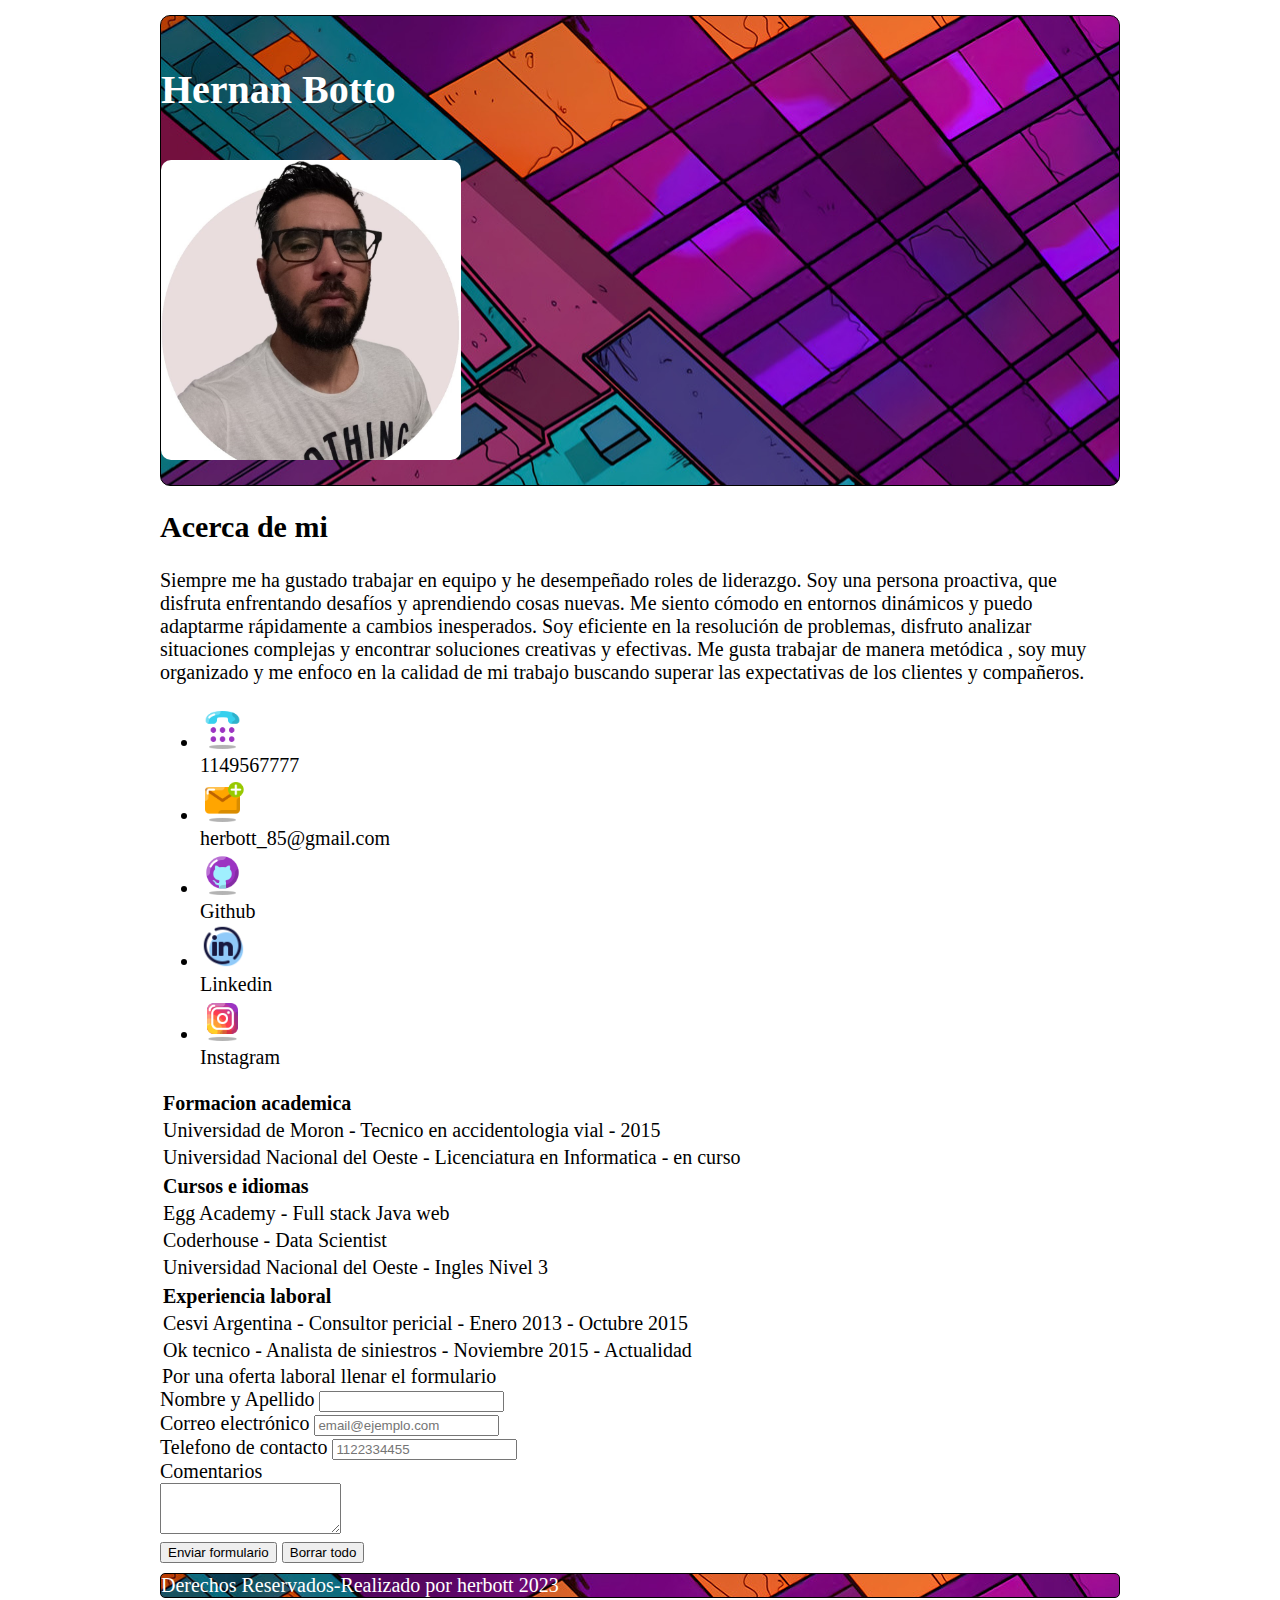
==== cvWeb/index.html @ ef255a9b "correcion" ====
<!DOCTYPE html>
<html lang="en">

<head>
    <meta charset="UTF-8">
    <meta http-equiv="X-UA-Compatible" content="IE=edge">
    <meta name="viewport" content="width=device-width, initial-scale=1.0">
    <link rel="stylesheet" href="estilos.css">
    <title>CVWeb</title>
</head>

<body id="contenedor">

    <header>

        <section >
            <div >
                <div>
                    <br>
                    <h1> Hernan Botto</h1>
                </div>
                <div><img src="Imagen/Perfil.jpg" class="imagenPerfil" alt="fotoCv"></div>   
            </div>
        </section>

    </header>

    <main>

        <section>
            <article>
                <div>
                    <h2>Acerca de mi</h2>
                    <p> Siempre me ha gustado trabajar en equipo y he desempeñado roles de liderazgo.
                        Soy una persona proactiva, que disfruta enfrentando desafíos y aprendiendo cosas nuevas.
                        Me siento cómodo en entornos dinámicos y puedo adaptarme rápidamente a cambios inesperados.

                        Soy eficiente en la resolución de problemas, disfruto analizar situaciones complejas y
                        encontrar soluciones creativas y efectivas. Me gusta trabajar de manera metódica ,
                        soy muy organizado y me enfoco en la calidad de mi trabajo buscando superar las expectativas de
                        los
                        clientes y
                        compañeros.
                    </p>
                </div>
            </article>
            <section>
                <div>
                    <ul>
                        <li><a href="https://www.whatsapp.com/?lang=es" target="_blank"><img
                                    src="Imagen/icons8-teclado-numérico-64.png" class="logo"
                                    alt="telefono"></a><br><span>1149567777</span>
                        </li>
                        <li> <a href="https://onedrive.live.com/about/es-ar/signin/"
                                target="_blank"><img src="Imagen/icons8-nuevo-mensaje-64.png" class="logo"
                                    alt="mail"></a><br><span>herbott_85@gmail.com</span>
                        </li>
                        <li>
                            <a href="https://github.com/her85" target="_blank">
                                <img src="Imagen/icons8-github-64.png" class="logo" alt="github">
                            </a><br><span>Github</span>
                        </li>
                        <li>
                            <a href="https://www.linkedin.com/in/hernan-botto-b36a981a/" target="_blank">
                                <img src="Imagen/icons8-linkedin-rodeado-de-círculo-48.png" class="logo" alt="linkedin">
                            </a><br><span>Linkedin</span>
                        </li>
                        <li>
                            <a href="https://instagram.com/herbott_85?igshid=ZDdkNTZiNTM=" target="_blank">
                                <img src="Imagen/icons8-instagram-64.png" class="logo" alt="instagram">
                            </a><br><span>Instagram</span>
                        </li>
                    </ul>
                </div>
               
                <div>
                    <table>
                        <thead>
                            <tr>
                                <th>Formacion academica</th>
                            </tr>
                        </thead>
                        <tbody>
                            <tr>
                                <td>
                                    Universidad de Moron - Tecnico en accidentologia vial - 2015
                                </td>
                            </tr>
                            <tr>
                                <td>
                                    Universidad Nacional del Oeste - Licenciatura en Informatica - en curso
                                </td>
                            </tr>
                        </tbody>
                    </table>
                    <table>
                        <thead>
                            <tr>
                                <th>Cursos e idiomas</th>
                            </tr>
                        </thead>
                        <tbody>
                            <tr>
                                <td>
                                    Egg Academy - Full stack Java web
                                </td>
                            </tr>
                            <tr>
                                <td>
                                    Coderhouse - Data Scientist
                                </td>
                            </tr>
                            <tr>
                                <td>
                                    Universidad Nacional del Oeste - Ingles Nivel 3
                                </td>
                            </tr>
                        </tbody>

                    </table>
                    <table>
                        <thead>
                            <tr>
                                <th>Experiencia laboral</th>
                            </tr>
                        </thead>
                        <tbody>
                            <tr>
                                <td>
                                    Cesvi Argentina - Consultor pericial - Enero 2013 - Octubre 2015
                                </td>
                            </tr>

                            <tr>
                                <td>
                                    Ok tecnico - Analista de siniestros -
                                    Noviembre 2015 - Actualidad
                                </td>
                            </tr>
                        </tbody>
                    </table>
                </div>
            </section>

            <section>
                <legend>Por una oferta laboral llenar el formulario</legend>
                <form id="formulario">
                    <div>
                        <label for="nombre" class="form-label">Nombre y Apellido</label>
                        <input type="text" class="form-control" id="nombre">
                    </div>
                    <div>
                        <label for="email" class="form-label">Correo electrónico</label>
                        <input type="email" class="form-control" id="email" placeholder="email@ejemplo.com">
                    </div>
                    <div>
                        <label for="telefono" class="form-label">Telefono de contacto</label>
                        <input type="number" class="form-control" id="telefono" maxlength="16" placeholder="1122334455">
                    </div>
                    <div>
                        <label for="texto" class="form-label">Comentarios</label><br>
                        <textarea class="form-control" id="texto" rows="3"></textarea>
                    </div>
                    <div>
                        <button type="submit" >Enviar formulario</button>
                        <button type="reset" >Borrar todo</button>
                    </div>
                </form>
            </section>
        </section>

    </main>

    <footer>
        <span>Derechos Reservados-Realizado por herbott 2023</span>
    </footer>
</body>

</html>
---- cvWeb/estilos.css ----
body {
    font-size: 20px;
    text-align: center;
}

header {
    background-image: url(Imagen/perspectiva-de-edificios-desde-arriba-arte-digital_3840x2160_xtrafondos.com.jpg);
    color: white;
    border-radius: 10px;
    border: 1px solid black;
    margin-top: 10px;
}

main{
    margin-top: 20px;
}

footer {
    background-image: url(Imagen/perspectiva-de-edificios-desde-arriba-arte-digital_3840x2160_xtrafondos.com.jpg);
    color: white;
    margin-top: 10px;
    border-radius: 5px;
    border: 1px solid black;

}

#contenedor{
    width: 960px;
    margin: 15px auto;
    text-align: left;
}

.imagenPerfil {
    width: 300px;
    height: 300px;
    margin-top: 20px;
    margin-bottom: 20px;
    border-radius: 10px;
}

.logo {
    max-width: 45px;
    max-height: 45px;
}
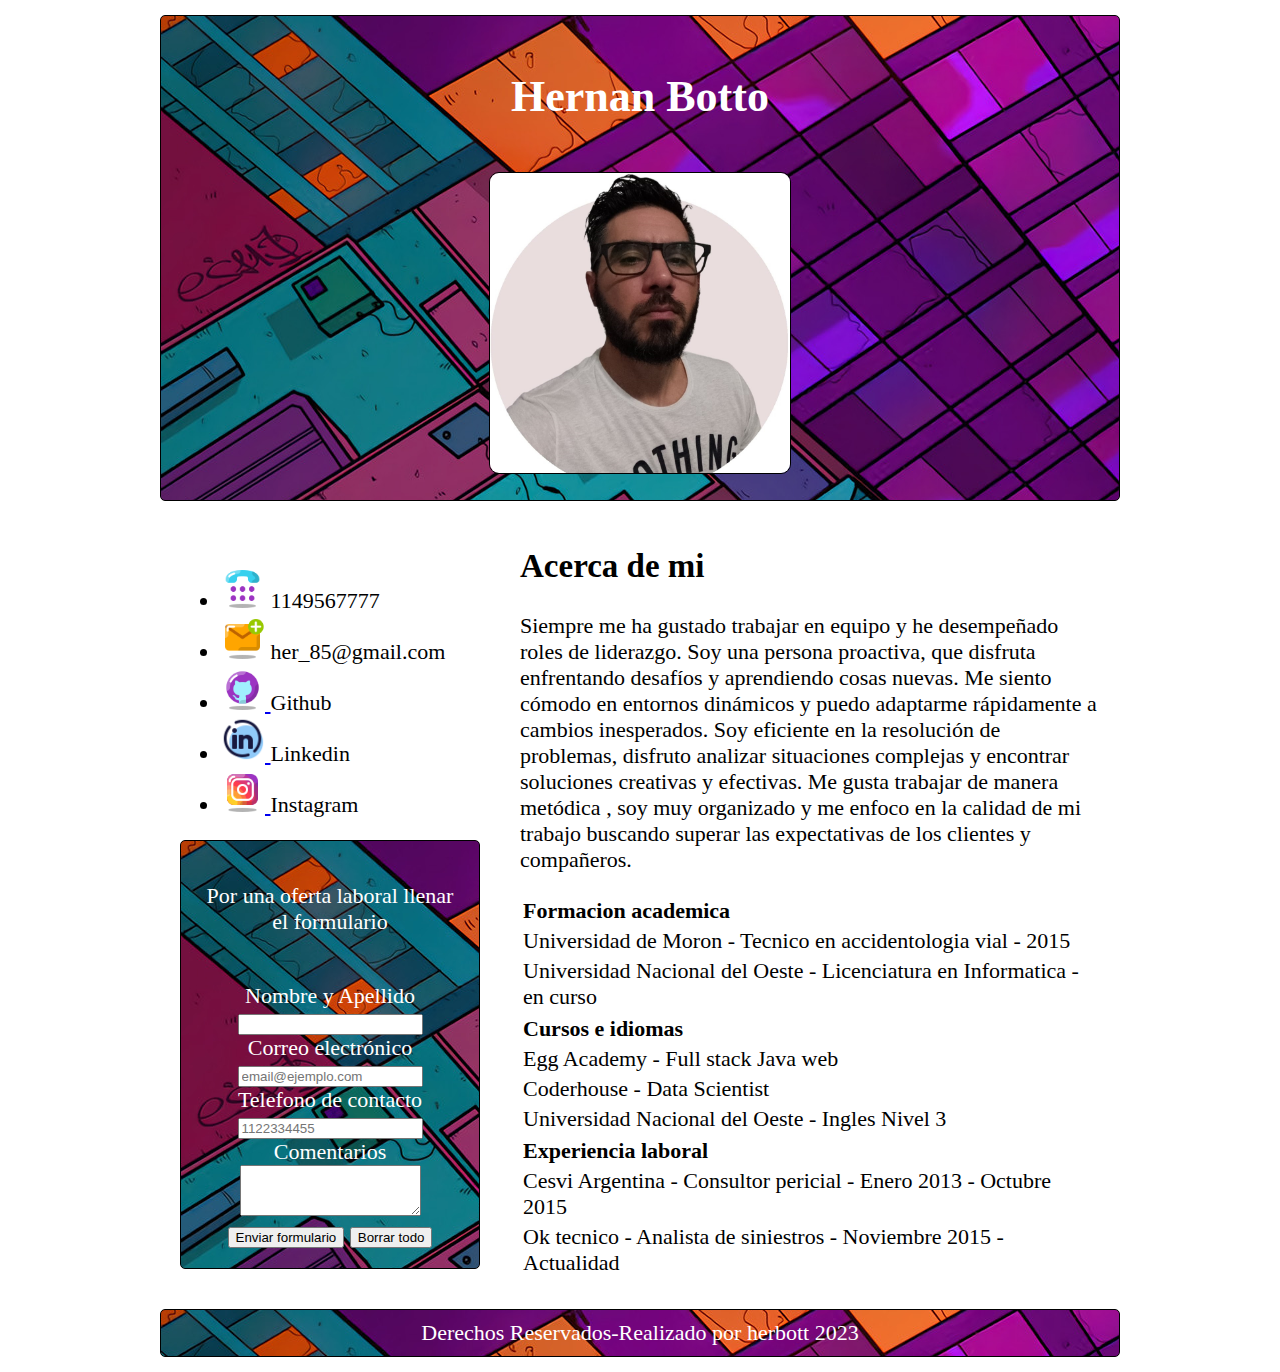
==== commit 0e385bc6: "correcion 1er" ====
--- a/cvWeb/index.html
+++ b/cvWeb/index.html
@@ -12,163 +12,155 @@
 <body id="contenedor">
 
     <header>
-
-        <section >
-            <div >
+        <section>
+            <div>
                 <div>
                     <br>
-                    <h1> Hernan Botto</h1>
+                    <h1>Hernan Botto</h1>
                 </div>
-                <div><img src="Imagen/Perfil.jpg" class="imagenPerfil" alt="fotoCv"></div>   
+                <div><img src="Imagen/Perfil.jpg" class="imagenPerfil" alt="fotoCv"></div>
             </div>
         </section>
-
     </header>
 
     <main>
+        <section class="lateral">
+            <div>
+                <ul>
+                    <li><a href="https://www.whatsapp.com/?lang=es" target="_blank"><img
+                                src="Imagen/icons8-teclado-numérico-64.png" class="logo"
+                                alt="telefono"></a><span> 1149567777</span>
+                    </li>
+                    <li> <a href="https://onedrive.live.com/about/es-ar/signin/" target="_blank"><img
+                                src="Imagen/icons8-nuevo-mensaje-64.png" class="logo"
+                                alt="mail"></a><span> her_85@gmail.com</span>
+                    </li>
+                    <li>
+                        <a href="https://github.com/her85" target="_blank">
+                            <img src="Imagen/icons8-github-64.png" class="logo" alt="github">
+                        </a><span> Github</span>
+                    </li>
+                    <li>
+                        <a href="https://www.linkedin.com/in/hernan-botto-b36a981a/" target="_blank">
+                            <img src="Imagen/icons8-linkedin-rodeado-de-círculo-48.png" class="logo" alt="linkedin">
+                        </a><span> Linkedin</span>
+                    </li>
+                    <li>
+                        <a href="https://instagram.com/herbott_85?igshid=ZDdkNTZiNTM=" target="_blank">
+                            <img src="Imagen/icons8-instagram-64.png" class="logo" alt="instagram">
+                        </a><span> Instagram</span>
+                    </li>
+                </ul>
+            </div>
 
-        <section>
+            <form id="formulario">
+                <p>Por una oferta laboral llenar el formulario</p><br>
+
+                <div>
+                    <label for="nombre" class="form-label">Nombre y Apellido</label>
+                    <input type="text" class="form-control" id="nombre">
+                </div>
+                <div>
+                    <label for="email" class="form-label">Correo electrónico</label>
+                    <input type="email" class="form-control" id="email" placeholder="email@ejemplo.com">
+                </div>
+                <div>
+                    <label for="telefono" class="form-label">Telefono de contacto</label>
+                    <input type="number" class="form-control" id="telefono" maxlength="16" placeholder="1122334455">
+                </div>
+                <div>
+                    <label for="texto" class="form-label">Comentarios</label><br>
+                    <textarea class="form-control" id="texto" rows="3"></textarea>
+                </div>
+                <div>
+                    <button type="submit">Enviar formulario</button>
+                    <button type="reset">Borrar todo</button>
+                </div>
+            </form>
+        </section>
+
+        <section class="contenedorSecundario">
             <article>
-                <div>
-                    <h2>Acerca de mi</h2>
-                    <p> Siempre me ha gustado trabajar en equipo y he desempeñado roles de liderazgo.
-                        Soy una persona proactiva, que disfruta enfrentando desafíos y aprendiendo cosas nuevas.
-                        Me siento cómodo en entornos dinámicos y puedo adaptarme rápidamente a cambios inesperados.
+                <h2>Acerca de mi</h2>
+                <p> Siempre me ha gustado trabajar en equipo y he desempeñado roles de liderazgo.
+                    Soy una persona proactiva, que disfruta enfrentando desafíos y aprendiendo cosas nuevas.
+                    Me siento cómodo en entornos dinámicos y puedo adaptarme rápidamente a cambios inesperados.
 
-                        Soy eficiente en la resolución de problemas, disfruto analizar situaciones complejas y
-                        encontrar soluciones creativas y efectivas. Me gusta trabajar de manera metódica ,
-                        soy muy organizado y me enfoco en la calidad de mi trabajo buscando superar las expectativas de
-                        los
-                        clientes y
-                        compañeros.
-                    </p>
-                </div>
+                    Soy eficiente en la resolución de problemas, disfruto analizar situaciones complejas y
+                    encontrar soluciones creativas y efectivas. Me gusta trabajar de manera metódica ,
+                    soy muy organizado y me enfoco en la calidad de mi trabajo buscando superar las expectativas de
+                    los
+                    clientes y
+                    compañeros.
+                </p>
             </article>
             <section>
-                <div>
-                    <ul>
-                        <li><a href="https://www.whatsapp.com/?lang=es" target="_blank"><img
-                                    src="Imagen/icons8-teclado-numérico-64.png" class="logo"
-                                    alt="telefono"></a><br><span>1149567777</span>
-                        </li>
-                        <li> <a href="https://onedrive.live.com/about/es-ar/signin/"
-                                target="_blank"><img src="Imagen/icons8-nuevo-mensaje-64.png" class="logo"
-                                    alt="mail"></a><br><span>herbott_85@gmail.com</span>
-                        </li>
-                        <li>
-                            <a href="https://github.com/her85" target="_blank">
-                                <img src="Imagen/icons8-github-64.png" class="logo" alt="github">
-                            </a><br><span>Github</span>
-                        </li>
-                        <li>
-                            <a href="https://www.linkedin.com/in/hernan-botto-b36a981a/" target="_blank">
-                                <img src="Imagen/icons8-linkedin-rodeado-de-círculo-48.png" class="logo" alt="linkedin">
-                            </a><br><span>Linkedin</span>
-                        </li>
-                        <li>
-                            <a href="https://instagram.com/herbott_85?igshid=ZDdkNTZiNTM=" target="_blank">
-                                <img src="Imagen/icons8-instagram-64.png" class="logo" alt="instagram">
-                            </a><br><span>Instagram</span>
-                        </li>
-                    </ul>
-                </div>
-               
-                <div>
-                    <table>
-                        <thead>
-                            <tr>
-                                <th>Formacion academica</th>
-                            </tr>
-                        </thead>
-                        <tbody>
-                            <tr>
-                                <td>
-                                    Universidad de Moron - Tecnico en accidentologia vial - 2015
-                                </td>
-                            </tr>
-                            <tr>
-                                <td>
-                                    Universidad Nacional del Oeste - Licenciatura en Informatica - en curso
-                                </td>
-                            </tr>
-                        </tbody>
-                    </table>
-                    <table>
-                        <thead>
-                            <tr>
-                                <th>Cursos e idiomas</th>
-                            </tr>
-                        </thead>
-                        <tbody>
-                            <tr>
-                                <td>
-                                    Egg Academy - Full stack Java web
-                                </td>
-                            </tr>
-                            <tr>
-                                <td>
-                                    Coderhouse - Data Scientist
-                                </td>
-                            </tr>
-                            <tr>
-                                <td>
-                                    Universidad Nacional del Oeste - Ingles Nivel 3
-                                </td>
-                            </tr>
-                        </tbody>
+                <table>
+                    <thead>
+                        <tr>
+                            <th>Formacion academica</th>
+                        </tr>
+                    </thead>
+                    <tbody>
+                        <tr>
+                            <td>
+                                Universidad de Moron - Tecnico en accidentologia vial - 2015
+                            </td>
+                        </tr>
+                        <tr>
+                            <td>
+                                Universidad Nacional del Oeste - Licenciatura en Informatica - en curso
+                            </td>
+                        </tr>
+                    </tbody>
+                </table>
+                <table>
+                    <thead>
+                        <tr>
+                            <th>Cursos e idiomas</th>
+                        </tr>
+                    </thead>
+                    <tbody>
+                        <tr>
+                            <td>
+                                Egg Academy - Full stack Java web
+                            </td>
+                        </tr>
+                        <tr>
+                            <td>
+                                Coderhouse - Data Scientist
+                            </td>
+                        </tr>
+                        <tr>
+                            <td>
+                                Universidad Nacional del Oeste - Ingles Nivel 3
+                            </td>
+                        </tr>
+                    </tbody>
+                </table>
+                <table>
+                    <thead>
+                        <tr>
+                            <th>Experiencia laboral</th>
+                        </tr>
+                    </thead>
+                    <tbody>
+                        <tr>
+                            <td>
+                                Cesvi Argentina - Consultor pericial - Enero 2013 - Octubre 2015
+                            </td>
+                        </tr>
 
-                    </table>
-                    <table>
-                        <thead>
-                            <tr>
-                                <th>Experiencia laboral</th>
-                            </tr>
-                        </thead>
-                        <tbody>
-                            <tr>
-                                <td>
-                                    Cesvi Argentina - Consultor pericial - Enero 2013 - Octubre 2015
-                                </td>
-                            </tr>
-
-                            <tr>
-                                <td>
-                                    Ok tecnico - Analista de siniestros -
-                                    Noviembre 2015 - Actualidad
-                                </td>
-                            </tr>
-                        </tbody>
-                    </table>
-                </div>
-            </section>
-
-            <section>
-                <legend>Por una oferta laboral llenar el formulario</legend>
-                <form id="formulario">
-                    <div>
-                        <label for="nombre" class="form-label">Nombre y Apellido</label>
-                        <input type="text" class="form-control" id="nombre">
-                    </div>
-                    <div>
-                        <label for="email" class="form-label">Correo electrónico</label>
-                        <input type="email" class="form-control" id="email" placeholder="email@ejemplo.com">
-                    </div>
-                    <div>
-                        <label for="telefono" class="form-label">Telefono de contacto</label>
-                        <input type="number" class="form-control" id="telefono" maxlength="16" placeholder="1122334455">
-                    </div>
-                    <div>
-                        <label for="texto" class="form-label">Comentarios</label><br>
-                        <textarea class="form-control" id="texto" rows="3"></textarea>
-                    </div>
-                    <div>
-                        <button type="submit" >Enviar formulario</button>
-                        <button type="reset" >Borrar todo</button>
-                    </div>
-                </form>
+                        <tr>
+                            <td>
+                                Ok tecnico - Analista de siniestros -
+                                Noviembre 2015 - Actualidad
+                            </td>
+                        </tr>
+                    </tbody>
+                </table>
             </section>
         </section>
-
     </main>
 
     <footer>
--- a/cvWeb/estilos.css
+++ b/cvWeb/estilos.css
@@ -1,33 +1,54 @@
 body {
-    font-size: 20px;
+    font-size: 22px;
     text-align: center;
 }
 
 header {
     background-image: url(Imagen/perspectiva-de-edificios-desde-arriba-arte-digital_3840x2160_xtrafondos.com.jpg);
     color: white;
-    border-radius: 10px;
+    text-align: center;
+    border-radius: 5px;
     border: 1px solid black;
-    margin-top: 10px;
 }
 
-main{
-    margin-top: 20px;
-}
 
 footer {
     background-image: url(Imagen/perspectiva-de-edificios-desde-arriba-arte-digital_3840x2160_xtrafondos.com.jpg);
     color: white;
-    margin-top: 10px;
+    clear: both;
+    text-align: center;
+    padding: 10px;
     border-radius: 5px;
     border: 1px solid black;
-
 }
 
-#contenedor{
+#contenedor {
     width: 960px;
     margin: 15px auto;
     text-align: left;
+}
+
+#formulario{
+    background-image: url(Imagen/perspectiva-de-edificios-desde-arriba-arte-digital_3840x2160_xtrafondos.com.jpg);
+    color: white;
+    clear: both;
+    text-align: center;
+    padding: 20px;
+    border-radius: 5px;
+    border: 1px solid black;
+}
+
+.contenedorSecundario {
+    float: left;
+    width: 580px;
+    margin: 20px;
+}
+
+.lateral {
+    float: left;
+    width: 300px;
+    margin: 20px 0px;
+    padding: 20px;
 }
 
 .imagenPerfil {
@@ -36,6 +57,7 @@
     margin-top: 20px;
     margin-bottom: 20px;
     border-radius: 10px;
+    border: 1px solid black;
 }
 
 .logo {
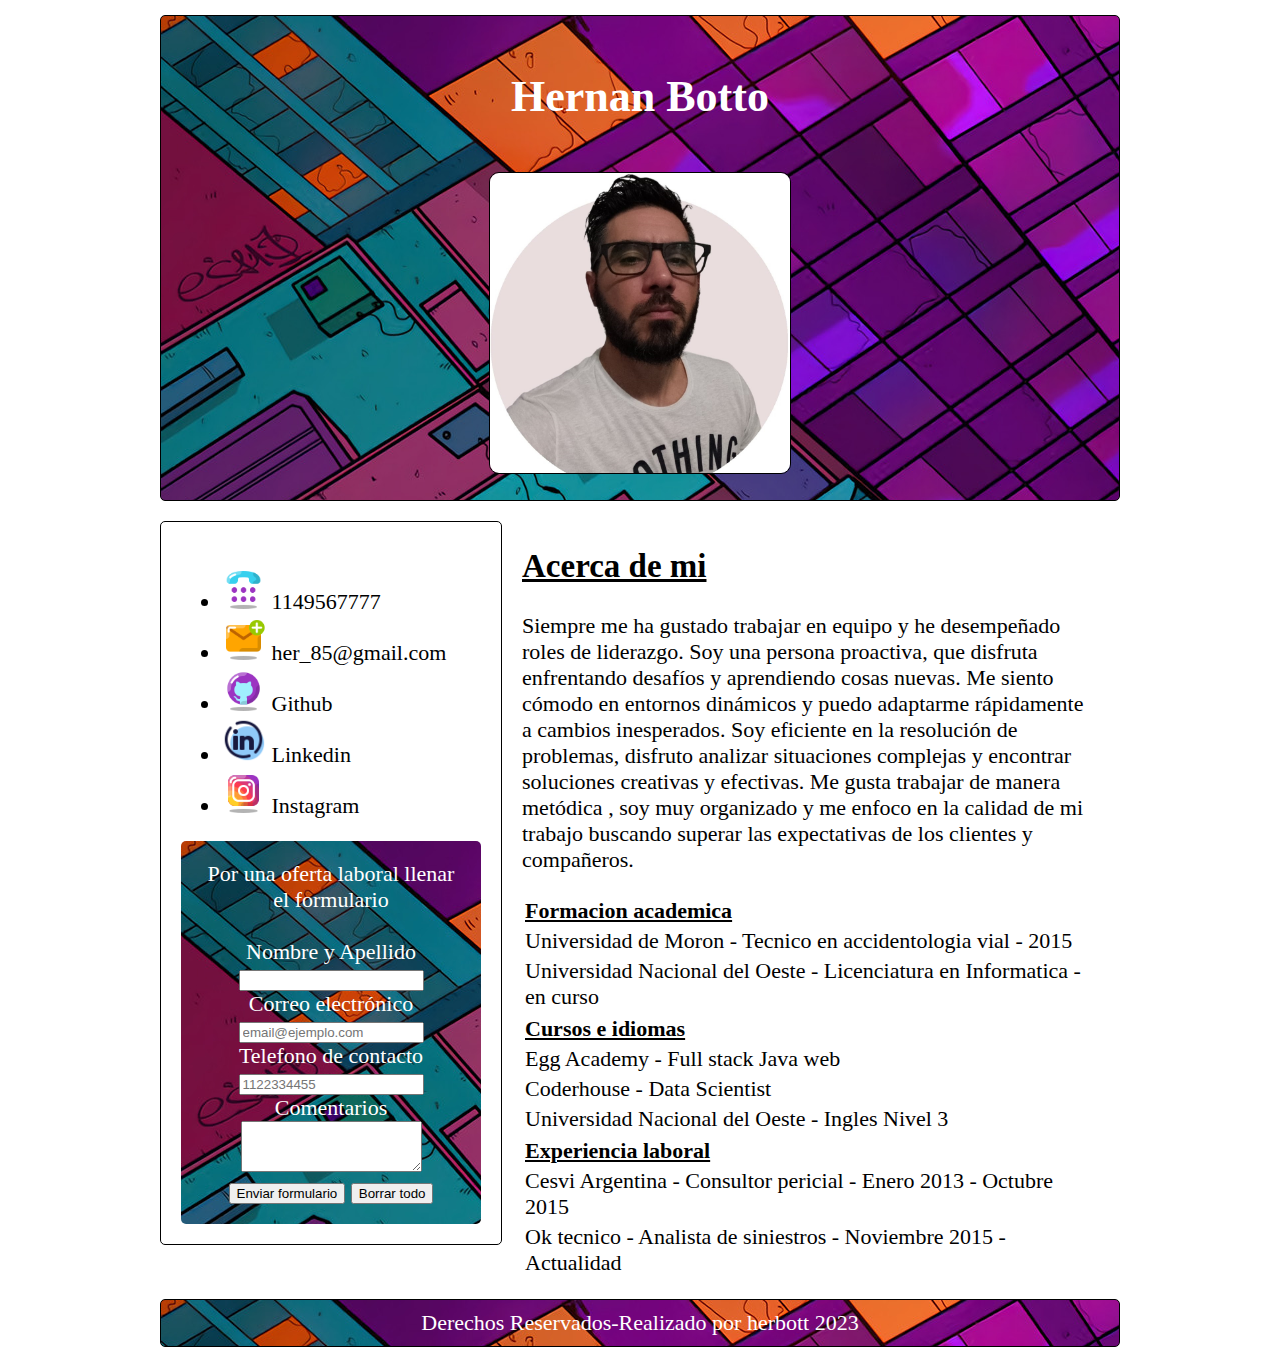
==== commit 27ce0593: "rev f" ====
--- a/cvWeb/index.html
+++ b/cvWeb/index.html
@@ -27,34 +27,33 @@
         <section class="lateral">
             <div>
                 <ul>
-                    <li><a href="https://www.whatsapp.com/?lang=es" target="_blank"><img
-                                src="Imagen/icons8-teclado-numérico-64.png" class="logo"
-                                alt="telefono"></a><span> 1149567777</span>
+                    <li><img src="Imagen/icons8-teclado-numérico-64.png" class="logo" alt="telefono"><a
+                            href="https://www.whatsapp.com/?lang=es" target="_blank"><span>  1149567777</span></a>
                     </li>
-                    <li> <a href="https://onedrive.live.com/about/es-ar/signin/" target="_blank"><img
-                                src="Imagen/icons8-nuevo-mensaje-64.png" class="logo"
-                                alt="mail"></a><span> her_85@gmail.com</span>
+                    <li> <img src="Imagen/icons8-nuevo-mensaje-64.png" class="logo" alt="mail"><a
+                            href="https://onedrive.live.com/about/es-ar/signin/"
+                            target="_blank"><span> her_85@gmail.com</span></a>
                     </li>
-                    <li>
+                    <li><img src="Imagen/icons8-github-64.png" class="logo" alt="github">
                         <a href="https://github.com/her85" target="_blank">
-                            <img src="Imagen/icons8-github-64.png" class="logo" alt="github">
-                        </a><span> Github</span>
+                            <span>  Github</span>
+                        </a>
                     </li>
-                    <li>
+                    <li><img src="Imagen/icons8-linkedin-rodeado-de-círculo-48.png" class="logo" alt="linkedin">
                         <a href="https://www.linkedin.com/in/hernan-botto-b36a981a/" target="_blank">
-                            <img src="Imagen/icons8-linkedin-rodeado-de-círculo-48.png" class="logo" alt="linkedin">
-                        </a><span> Linkedin</span>
+                            <span>  Linkedin</span>
+                        </a>
                     </li>
-                    <li>
+                    <li><img src="Imagen/icons8-instagram-64.png" class="logo" alt="instagram">
                         <a href="https://instagram.com/herbott_85?igshid=ZDdkNTZiNTM=" target="_blank">
-                            <img src="Imagen/icons8-instagram-64.png" class="logo" alt="instagram">
-                        </a><span> Instagram</span>
+                            <span>  Instagram</span>
+                        </a>
                     </li>
                 </ul>
             </div>
 
             <form id="formulario">
-                <p>Por una oferta laboral llenar el formulario</p><br>
+                <legend>Por una oferta laboral llenar el formulario</legend><br>
 
                 <div>
                     <label for="nombre" class="form-label">Nombre y Apellido</label>
--- a/cvWeb/estilos.css
+++ b/cvWeb/estilos.css
@@ -22,6 +22,16 @@
     border: 1px solid black;
 }
 
+h2,th{
+    text-decoration: underline;
+}
+
+a{
+    color: black;
+    text-decoration: solid;
+}
+
+
 #contenedor {
     width: 960px;
     margin: 15px auto;
@@ -29,18 +39,18 @@
 }
 
 #formulario{
-    background-image: url(Imagen/perspectiva-de-edificios-desde-arriba-arte-digital_3840x2160_xtrafondos.com.jpg);
-    color: white;
     clear: both;
     text-align: center;
     padding: 20px;
     border-radius: 5px;
-    border: 1px solid black;
+    background-image: url(Imagen/perspectiva-de-edificios-desde-arriba-arte-digital_3840x2160_xtrafondos.com.jpg);
+    color: white;
 }
 
 .contenedorSecundario {
+   
     float: left;
-    width: 580px;
+    width: 570px;
     margin: 20px;
 }
 
@@ -49,6 +59,8 @@
     width: 300px;
     margin: 20px 0px;
     padding: 20px;
+    border-radius: 5px;
+    border: 1px solid black;
 }
 
 .imagenPerfil {
@@ -64,3 +76,4 @@
     max-width: 45px;
     max-height: 45px;
 }
+
